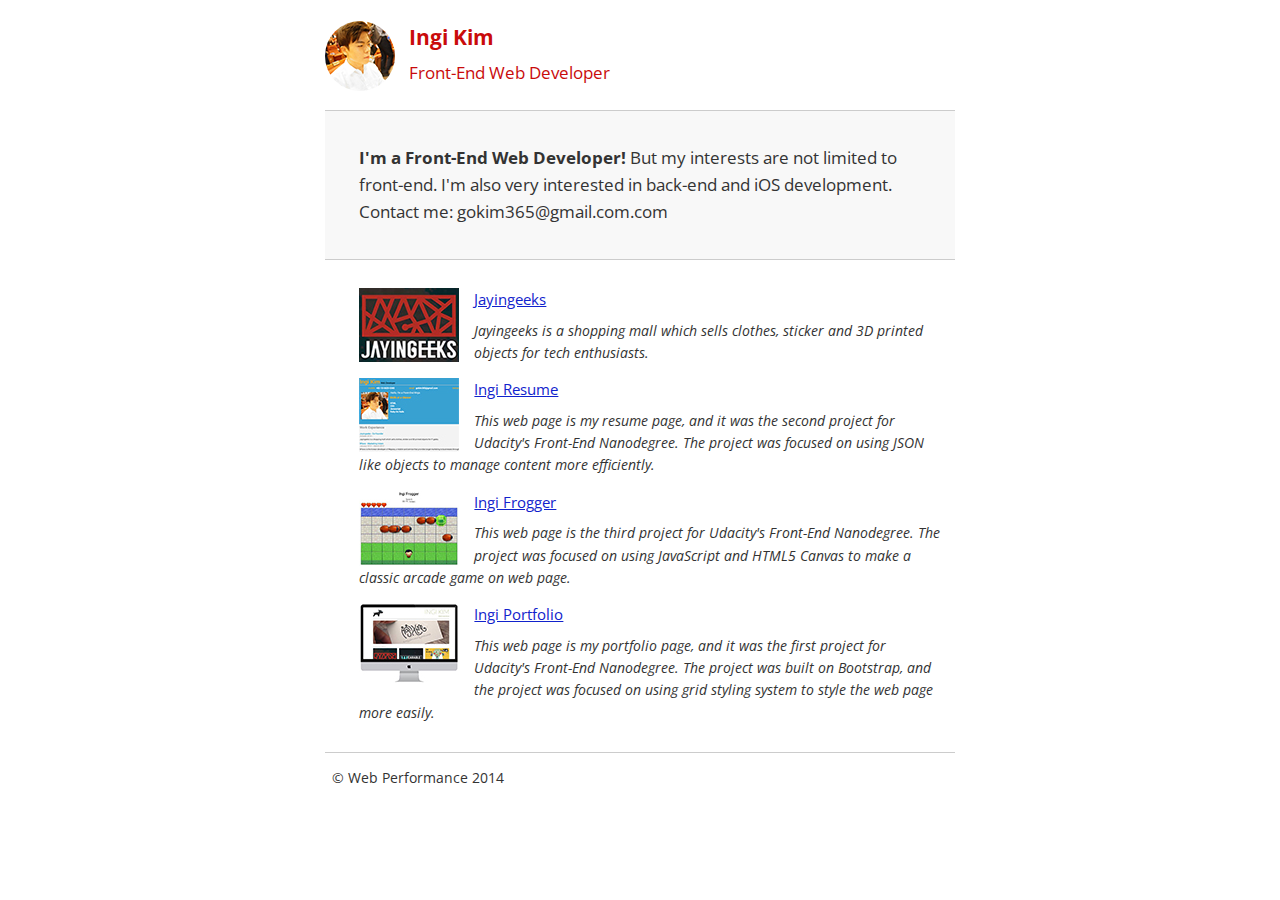
==== index.html @ 58c76f38 "Customize the portfolio" ====
<!DOCTYPE html>
<html lang="en">
  <head>
    <meta charset="utf-8">
    <meta name="viewport" content="width=device-width, initial-scale=1">
    <meta name="description" content=" FILL ME IN ">
    <meta name="author" content=" FILL ME IN ">
    <title>Ingi Kim: Portfolio</title>

    <!-- Hmm, what is the impact of web fonts on speed? Measure it... -->
    <link href="//fonts.googleapis.com/css?family=Open+Sans:400,700" rel="stylesheet">

    <link href="css/style.css" rel="stylesheet">
    <link href="css/print.css" rel="stylesheet" media="print">

    <script>
      (function(w,g){w['GoogleAnalyticsObject']=g;
      w[g]=w[g]||function(){(w[g].q=w[g].q||[]).push(arguments)};w[g].l=1*new Date();})(window,'ga');

      // TODO: replace with your Google Analytics profile ID.
      ga('create', 'UA-XXXX-Y');
      ga('send', 'pageview');
    </script>
    <script src="http://www.google-analytics.com/analytics.js" async></script>
    <script async src="js/perfmatters.js"></script>
  </head>

  <body>
    <header>
      <a href="/"><img src="img/profilepic.jpg"></a>
      <p>Ingi Kim<br><span>Front-End Web Developer</span></p>
    </header>

    <div class="container">
      <div class="hero">
        <strong>I'm a Front-End Web Developer!</strong> But my interests are not limited to front-end. I'm also very interested in back-end and iOS development. <br> Contact me: gokim365@gmail.com.com
      </div>

      <div class="content">
        <ul>
          <li>
            <img src="img/jayingeeks.jpg">
            <a href="http://jayingeeks.com">Jayingeeks</a>
            <p>Jayingeeks is a shopping mall which sells clothes, sticker and 3D printed objects for tech enthusiasts.</p>
          </li>

          <li>
            <img src="img/resume.jpg">
            <a href="http://resume.ingikim.com">Ingi Resume</a>
            <p>This web page is my resume page, and it was the second project for Udacity's Front-End Nanodegree. The project was focused on using JSON like objects to manage content more efficiently.</p>
          </li>

          <li>
            <img src="img/frogger.jpg">
            <a href="http://frogger.ingikim.com">Ingi Frogger</a>
            <p>This web page is the third project for Udacity's Front-End Nanodegree. The project was focused on using JavaScript and HTML5 Canvas to make a classic arcade game on web page.</p>
          </li>

          <li>
            <img src="img/portfolio-mockup.jpg">
            <a href="http://portfolio-mockup.ingikim.com">Ingi Portfolio</a>
            <p>This web page is my portfolio page, and it was the first project for Udacity's Front-End Nanodegree. The project was built on Bootstrap, and the project was focused on using grid styling system to style the web page more easily.</p>
          </li>
        </ul>
    </div>

    <footer>
      <p>&copy; Web Performance 2014 <span id="crp-stats"></span></p>
    </footer>
  </body>
</html>
---- css/style.css ----
html {
  font-size: 100%;
  overflow-y: scroll;
  -webkit-tap-highlight-color: rgba(0,0,0,0);
  -ms-text-size-adjust: 100%;
  -webkit-text-size-adjust: none;
}
body { margin: 0; font-size: 14px; line-height: 1.61; font-weight: 400; }
body, button, input, select, textarea { font-family: 'Open Sans', sans-serif; color: #333; }

a { color: #12C; }
a:visited { color: #61C; }
a:focus { outline: thin dotted; }
a:hover, a:active { color: #c00; outline: 0; }

b, strong { font-weight: bold; }
pre, code { font-family: monospace, monospace; font-size: 1em; }
ul, ol { margin: 1em 0; padding: 0 0 0 20px; }
img { border: 0; max-width: 100%; }

body { background: #fff; }
header, footer, .container { max-width: 45em; margin: 0 auto; }

header { padding: 0 0.5em; color: #C90B0B; }
header img { border-radius: 40px; float: left; }
header p { font-size:1.5em; font-weight: bold; padding-left: 4em;}
header p span { font-size: 0.8em; font-weight: normal;}

.hero { padding: 2em; background-color: #f8f8f8; font-size:1.2em;
  border-bottom: 1px solid #ccc;
  border-top: 1px solid #ccc;
}

.content { padding: 1em 1em; }
.content li { list-style-type: none; font-size: 1.1em;}
li img { float:left; padding-right: 1em; }
li p { font-size: 0.9em; font-style: italic; margin-top: 0.5em;}

footer {
  padding: 0 0.5em;
  border-top: 1px solid #ccc;
}
footer span { float: right; font-style: italic; }

/* Smartphones (portrait) */
@media only screen and (max-width: 480px) {
  body { font-size: 12px;}
  header p { padding-left: 4.5em;}
}
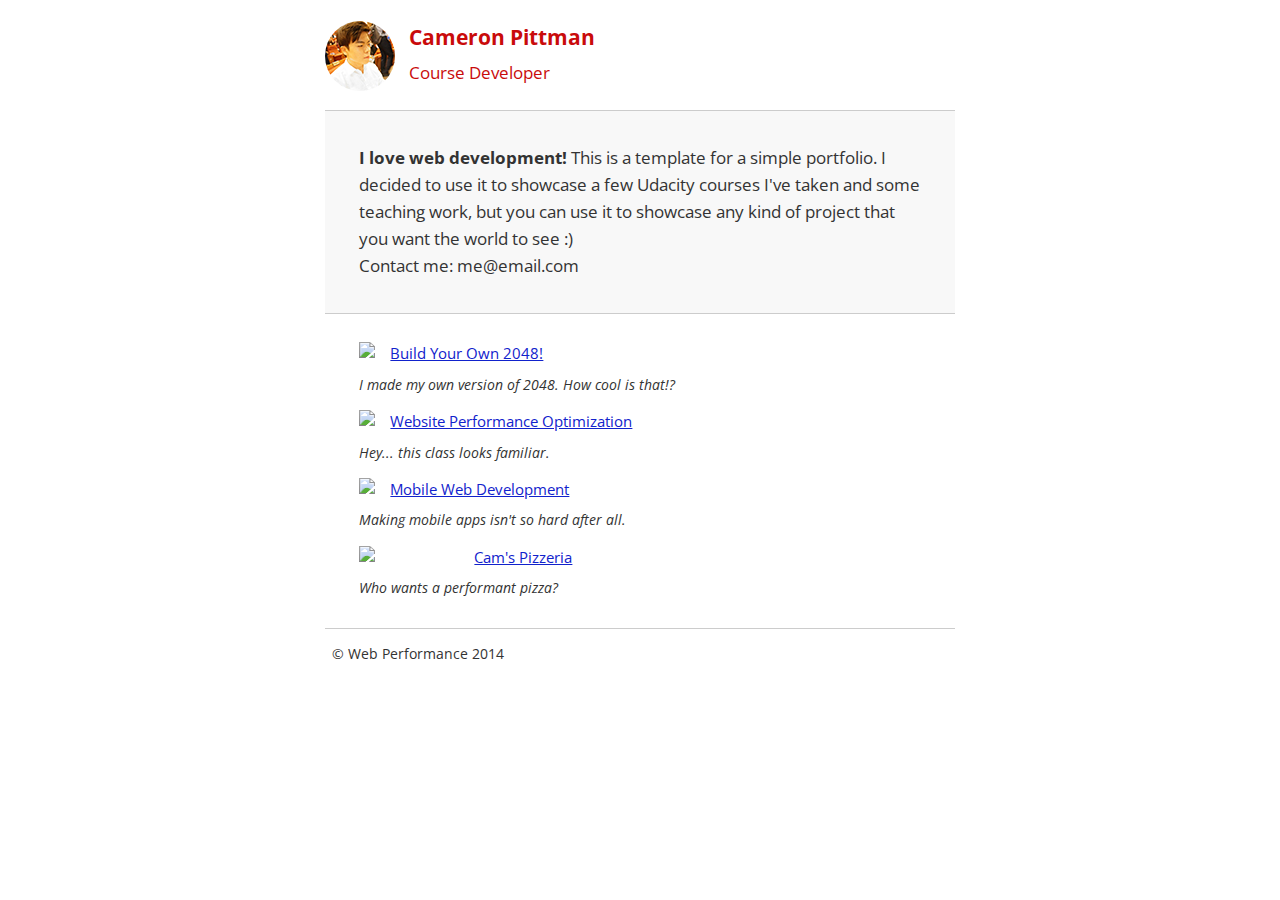
==== commit 8c595c63: "Add media="print" to print.css and async to analytics.js" ====
--- a/index.html
+++ b/index.html
@@ -5,7 +5,7 @@
     <meta name="viewport" content="width=device-width, initial-scale=1">
     <meta name="description" content=" FILL ME IN ">
     <meta name="author" content=" FILL ME IN ">
-    <title>Ingi Kim: Portfolio</title>
+    <title>Cameron Pittman: Portfolio</title>
 
     <!-- Hmm, what is the impact of web fonts on speed? Measure it... -->
     <link href="//fonts.googleapis.com/css?family=Open+Sans:400,700" rel="stylesheet">
@@ -28,38 +28,38 @@
   <body>
     <header>
       <a href="/"><img src="img/profilepic.jpg"></a>
-      <p>Ingi Kim<br><span>Front-End Web Developer</span></p>
+      <p>Cameron Pittman<br><span>Course Developer</span></p>
     </header>
 
     <div class="container">
       <div class="hero">
-        <strong>I'm a Front-End Web Developer!</strong> But my interests are not limited to front-end. I'm also very interested in back-end and iOS development. <br> Contact me: gokim365@gmail.com.com
+        <strong>I love web development!</strong> This is a template for a simple portfolio. I decided to use it to showcase a few Udacity courses I've taken and some teaching work, but you can use it to showcase any kind of project that you want the world to see :) <br> Contact me: me@email.com
       </div>
 
       <div class="content">
         <ul>
           <li>
-            <img src="img/jayingeeks.jpg">
-            <a href="http://jayingeeks.com">Jayingeeks</a>
-            <p>Jayingeeks is a shopping mall which sells clothes, sticker and 3D printed objects for tech enthusiasts.</p>
+            <img src="https://lh4.ggpht.com/kJEnfqhPvtm4m3EneSZ4fWYGS8lW4YNhEjk6zPkyrQaBUHc-2Y_ElDic99NHI0h-UBLXVbRCjFybFvrWxdk=s100">
+            <a href="project-2048.html">Build Your Own 2048!</a>
+            <p>I made my own version of 2048. How cool is that!?</p>
           </li>
 
           <li>
-            <img src="img/resume.jpg">
-            <a href="http://resume.ingikim.com">Ingi Resume</a>
-            <p>This web page is my resume page, and it was the second project for Udacity's Front-End Nanodegree. The project was focused on using JSON like objects to manage content more efficiently.</p>
+            <img src="https://lh6.ggpht.com/f_0W8h__3G99CWTjnMjD8BUKm7yp2-wJyApLtTwFoFtlal2ULf_JgHIsOQq2NiYfKOdMlXlMHDKNo5XVZLs=s100">
+            <a href="project-webperf.html">Website Performance Optimization</a>
+            <p>Hey... this class looks familiar.</p>
           </li>
 
           <li>
-            <img src="img/frogger.jpg">
-            <a href="http://frogger.ingikim.com">Ingi Frogger</a>
-            <p>This web page is the third project for Udacity's Front-End Nanodegree. The project was focused on using JavaScript and HTML5 Canvas to make a classic arcade game on web page.</p>
+            <img src="https://lh5.ggpht.com/IKdCmTWn8a2nMhlwMYzryvzRN5CUZAOBr4tDrEAbszV7TIFe9pRAInA4kkYcgTXwrifJsBEsq1agTueuu-g=s100">
+            <a href="project-mobile.html">Mobile Web Development</a>
+            <p>Making mobile apps isn't so hard after all.</p>
           </li>
 
           <li>
-            <img src="img/portfolio-mockup.jpg">
-            <a href="http://portfolio-mockup.ingikim.com">Ingi Portfolio</a>
-            <p>This web page is my portfolio page, and it was the first project for Udacity's Front-End Nanodegree. The project was built on Bootstrap, and the project was focused on using grid styling system to style the web page more easily.</p>
+            <img style="width: 100px;" src="views/images/pizzeria.jpg">
+            <a href="views/pizza.html">Cam's Pizzeria</a>
+            <p>Who wants a performant pizza?</p>
           </li>
         </ul>
     </div>
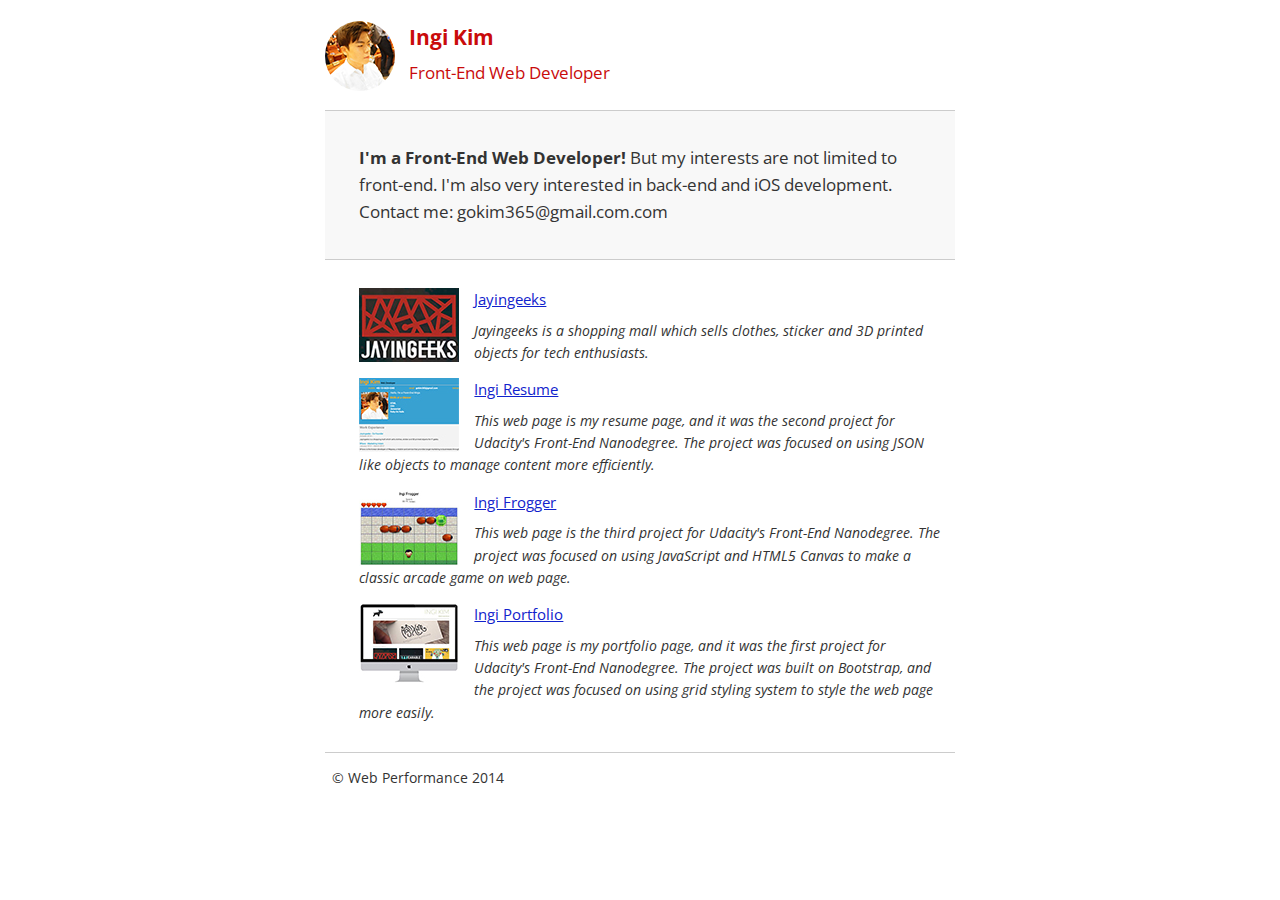
==== commit 7d7b779a: "Merge branch 'ingi-version' of https://github.com/ingikim/frontend-nanodegree-mobile-portfolio into " ====
--- a/index.html
+++ b/index.html
@@ -5,7 +5,7 @@
     <meta name="viewport" content="width=device-width, initial-scale=1">
     <meta name="description" content=" FILL ME IN ">
     <meta name="author" content=" FILL ME IN ">
-    <title>Cameron Pittman: Portfolio</title>
+    <title>Ingi Kim: Portfolio</title>
 
     <!-- Hmm, what is the impact of web fonts on speed? Measure it... -->
     <link href="//fonts.googleapis.com/css?family=Open+Sans:400,700" rel="stylesheet">
@@ -28,38 +28,38 @@
   <body>
     <header>
       <a href="/"><img src="img/profilepic.jpg"></a>
-      <p>Cameron Pittman<br><span>Course Developer</span></p>
+      <p>Ingi Kim<br><span>Front-End Web Developer</span></p>
     </header>
 
     <div class="container">
       <div class="hero">
-        <strong>I love web development!</strong> This is a template for a simple portfolio. I decided to use it to showcase a few Udacity courses I've taken and some teaching work, but you can use it to showcase any kind of project that you want the world to see :) <br> Contact me: me@email.com
+        <strong>I'm a Front-End Web Developer!</strong> But my interests are not limited to front-end. I'm also very interested in back-end and iOS development. <br> Contact me: gokim365@gmail.com.com
       </div>
 
       <div class="content">
         <ul>
           <li>
-            <img src="https://lh4.ggpht.com/kJEnfqhPvtm4m3EneSZ4fWYGS8lW4YNhEjk6zPkyrQaBUHc-2Y_ElDic99NHI0h-UBLXVbRCjFybFvrWxdk=s100">
-            <a href="project-2048.html">Build Your Own 2048!</a>
-            <p>I made my own version of 2048. How cool is that!?</p>
+            <img src="img/jayingeeks.jpg">
+            <a href="http://jayingeeks.com">Jayingeeks</a>
+            <p>Jayingeeks is a shopping mall which sells clothes, sticker and 3D printed objects for tech enthusiasts.</p>
           </li>
 
           <li>
-            <img src="https://lh6.ggpht.com/f_0W8h__3G99CWTjnMjD8BUKm7yp2-wJyApLtTwFoFtlal2ULf_JgHIsOQq2NiYfKOdMlXlMHDKNo5XVZLs=s100">
-            <a href="project-webperf.html">Website Performance Optimization</a>
-            <p>Hey... this class looks familiar.</p>
+            <img src="img/resume.jpg">
+            <a href="http://resume.ingikim.com">Ingi Resume</a>
+            <p>This web page is my resume page, and it was the second project for Udacity's Front-End Nanodegree. The project was focused on using JSON like objects to manage content more efficiently.</p>
           </li>
 
           <li>
-            <img src="https://lh5.ggpht.com/IKdCmTWn8a2nMhlwMYzryvzRN5CUZAOBr4tDrEAbszV7TIFe9pRAInA4kkYcgTXwrifJsBEsq1agTueuu-g=s100">
-            <a href="project-mobile.html">Mobile Web Development</a>
-            <p>Making mobile apps isn't so hard after all.</p>
+            <img src="img/frogger.jpg">
+            <a href="http://frogger.ingikim.com">Ingi Frogger</a>
+            <p>This web page is the third project for Udacity's Front-End Nanodegree. The project was focused on using JavaScript and HTML5 Canvas to make a classic arcade game on web page.</p>
           </li>
 
           <li>
-            <img style="width: 100px;" src="views/images/pizzeria.jpg">
-            <a href="views/pizza.html">Cam's Pizzeria</a>
-            <p>Who wants a performant pizza?</p>
+            <img src="img/portfolio-mockup.jpg">
+            <a href="http://portfolio-mockup.ingikim.com">Ingi Portfolio</a>
+            <p>This web page is my portfolio page, and it was the first project for Udacity's Front-End Nanodegree. The project was built on Bootstrap, and the project was focused on using grid styling system to style the web page more easily.</p>
           </li>
         </ul>
     </div>
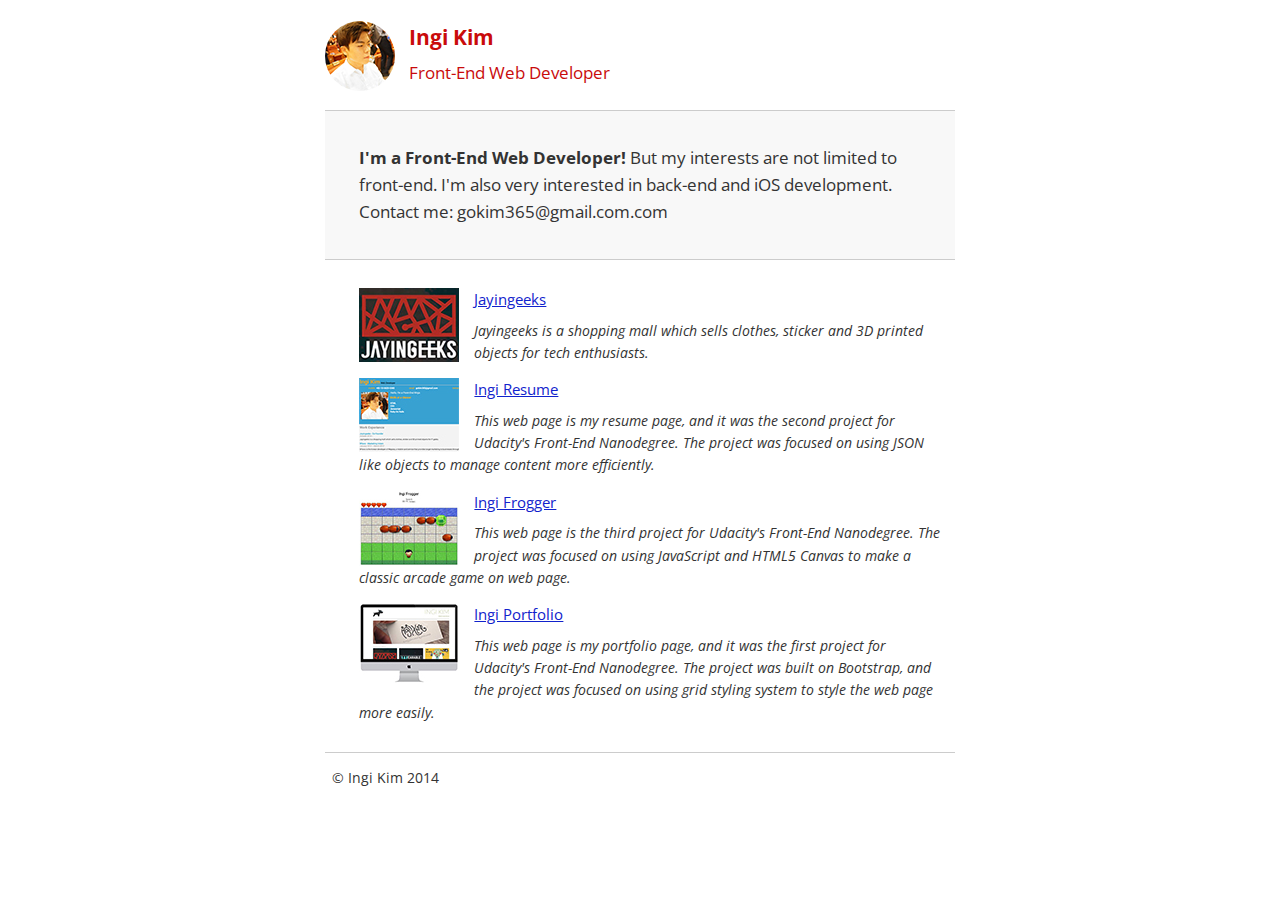
==== commit ab63863b: "Change copyright" ====
--- a/index.html
+++ b/index.html
@@ -65,7 +65,7 @@
     </div>
 
     <footer>
-      <p>&copy; Web Performance 2014 <span id="crp-stats"></span></p>
+      <p>&copy; Ingi Kim 2014 <span id="crp-stats"></span></p>
     </footer>
   </body>
 </html>
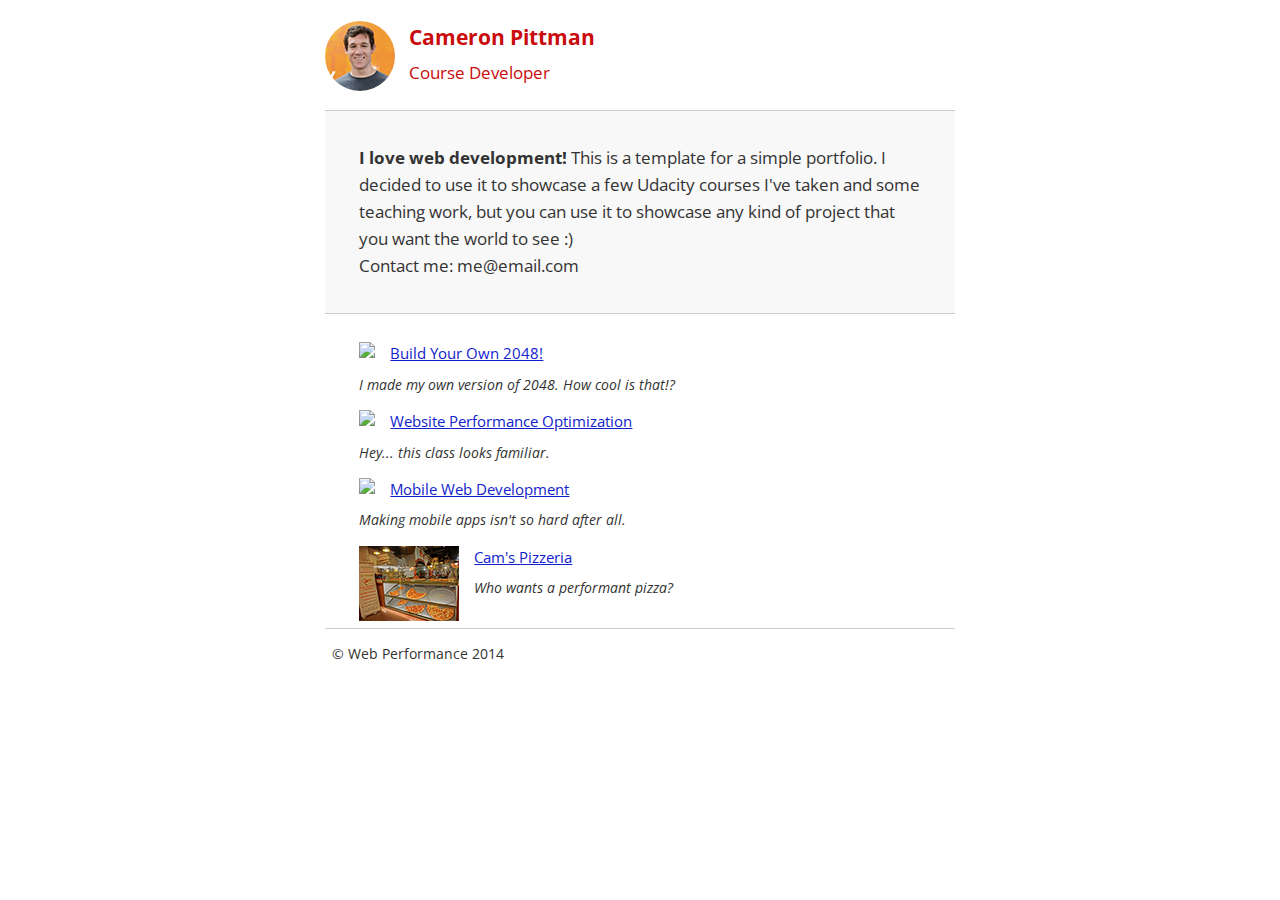
==== commit 47cd389e: "First image optimization" ====
--- a/index.html
+++ b/index.html
@@ -5,7 +5,7 @@
     <meta name="viewport" content="width=device-width, initial-scale=1">
     <meta name="description" content=" FILL ME IN ">
     <meta name="author" content=" FILL ME IN ">
-    <title>Ingi Kim: Portfolio</title>
+    <title>Cameron Pittman: Portfolio</title>
 
     <!-- Hmm, what is the impact of web fonts on speed? Measure it... -->
     <link href="//fonts.googleapis.com/css?family=Open+Sans:400,700" rel="stylesheet">
@@ -28,44 +28,44 @@
   <body>
     <header>
       <a href="/"><img src="img/profilepic.jpg"></a>
-      <p>Ingi Kim<br><span>Front-End Web Developer</span></p>
+      <p>Cameron Pittman<br><span>Course Developer</span></p>
     </header>
 
     <div class="container">
       <div class="hero">
-        <strong>I'm a Front-End Web Developer!</strong> But my interests are not limited to front-end. I'm also very interested in back-end and iOS development. <br> Contact me: gokim365@gmail.com.com
+        <strong>I love web development!</strong> This is a template for a simple portfolio. I decided to use it to showcase a few Udacity courses I've taken and some teaching work, but you can use it to showcase any kind of project that you want the world to see :) <br> Contact me: me@email.com
       </div>
 
       <div class="content">
         <ul>
           <li>
-            <img src="img/jayingeeks.jpg">
-            <a href="http://jayingeeks.com">Jayingeeks</a>
-            <p>Jayingeeks is a shopping mall which sells clothes, sticker and 3D printed objects for tech enthusiasts.</p>
+            <img src="https://lh4.ggpht.com/kJEnfqhPvtm4m3EneSZ4fWYGS8lW4YNhEjk6zPkyrQaBUHc-2Y_ElDic99NHI0h-UBLXVbRCjFybFvrWxdk=s100">
+            <a href="project-2048.html">Build Your Own 2048!</a>
+            <p>I made my own version of 2048. How cool is that!?</p>
           </li>
 
           <li>
-            <img src="img/resume.jpg">
-            <a href="http://resume.ingikim.com">Ingi Resume</a>
-            <p>This web page is my resume page, and it was the second project for Udacity's Front-End Nanodegree. The project was focused on using JSON like objects to manage content more efficiently.</p>
+            <img src="https://lh6.ggpht.com/f_0W8h__3G99CWTjnMjD8BUKm7yp2-wJyApLtTwFoFtlal2ULf_JgHIsOQq2NiYfKOdMlXlMHDKNo5XVZLs=s100">
+            <a href="project-webperf.html">Website Performance Optimization</a>
+            <p>Hey... this class looks familiar.</p>
           </li>
 
           <li>
-            <img src="img/frogger.jpg">
-            <a href="http://frogger.ingikim.com">Ingi Frogger</a>
-            <p>This web page is the third project for Udacity's Front-End Nanodegree. The project was focused on using JavaScript and HTML5 Canvas to make a classic arcade game on web page.</p>
+            <img src="https://lh5.ggpht.com/IKdCmTWn8a2nMhlwMYzryvzRN5CUZAOBr4tDrEAbszV7TIFe9pRAInA4kkYcgTXwrifJsBEsq1agTueuu-g=s100">
+            <a href="project-mobile.html">Mobile Web Development</a>
+            <p>Making mobile apps isn't so hard after all.</p>
           </li>
 
           <li>
-            <img src="img/portfolio-mockup.jpg">
-            <a href="http://portfolio-mockup.ingikim.com">Ingi Portfolio</a>
-            <p>This web page is my portfolio page, and it was the first project for Udacity's Front-End Nanodegree. The project was built on Bootstrap, and the project was focused on using grid styling system to style the web page more easily.</p>
+            <img src="views/images/pizzeria.jpg">
+            <a href="views/pizza.html">Cam's Pizzeria</a>
+            <p>Who wants a performant pizza?</p>
           </li>
         </ul>
     </div>
 
     <footer>
-      <p>&copy; Ingi Kim 2014 <span id="crp-stats"></span></p>
+      <p>&copy; Web Performance 2014 <span id="crp-stats"></span></p>
     </footer>
   </body>
 </html>
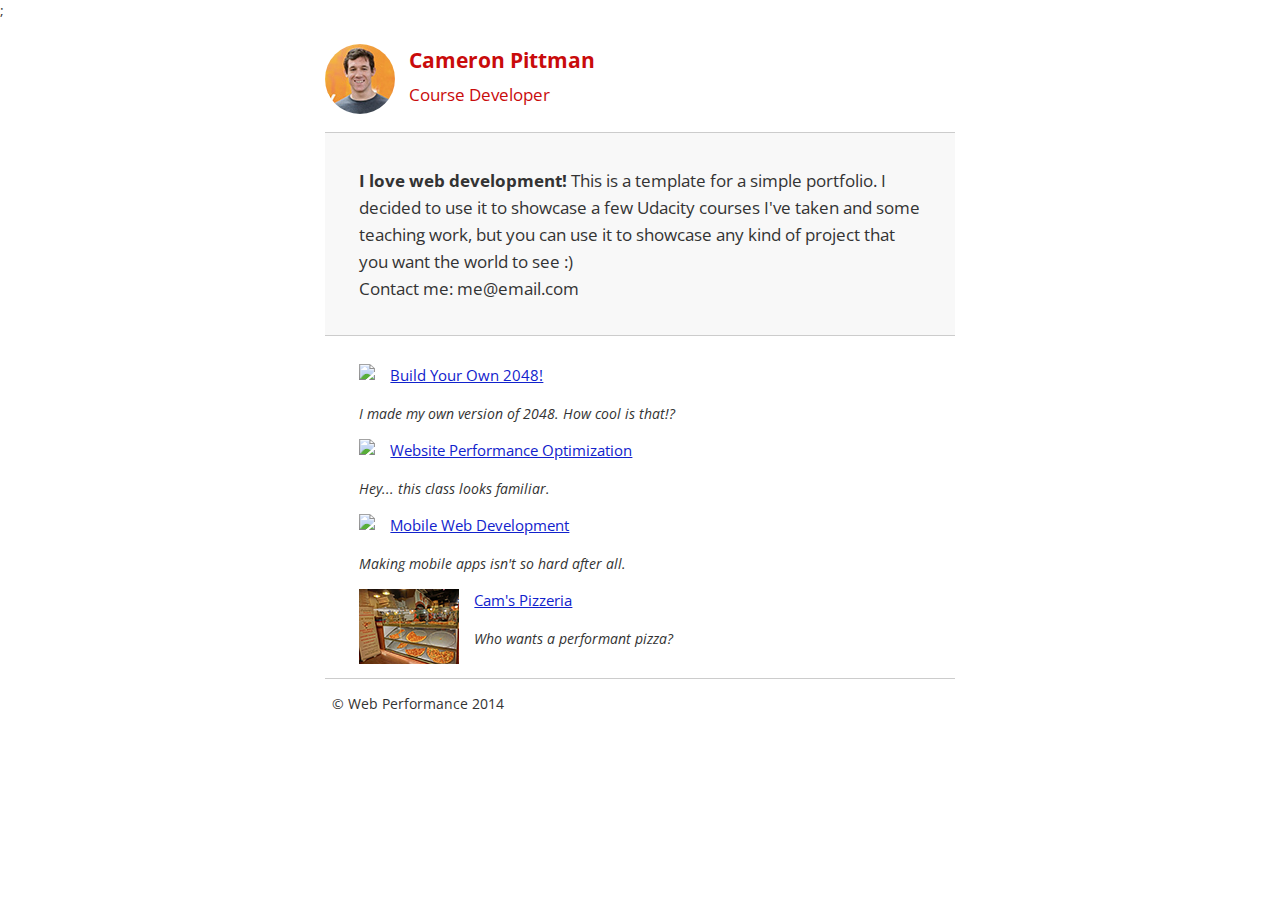
==== commit 1ee9bae4: "Load web font asynchronously and inline style.css in index.html" ====
--- a/index.html
+++ b/index.html
@@ -8,9 +8,107 @@
     <title>Cameron Pittman: Portfolio</title>
 
     <!-- Hmm, what is the impact of web fonts on speed? Measure it... -->
-    <link href="//fonts.googleapis.com/css?family=Open+Sans:400,700" rel="stylesheet">
+    <!-- <link href="//fonts.googleapis.com/css?family=Open+Sans:400,700" rel="stylesheet"> -->
+  <!--   <style>
+    @import url('//fonts.googleapis.com/css?family=Open+Sans:400,700" rel="stylesheet"');
+    </style> -->
 
-    <link href="css/style.css" rel="stylesheet">
+    <script>
+      // include loadCSS here...
+      function loadCSS( href, before, media ){
+        "use strict";
+        // Arguments explained:
+        // `href` is the URL for your CSS file.
+        // `before` optionally defines the element we'll use as a reference for injecting our <link>
+        // By default, `before` uses the first <script> element in the page.
+        // However, since the order in which stylesheets are referenced matters, you might need a more specific location in your document.
+        // If so, pass a different reference element to the `before` argument and it'll insert before that instead
+        // note: `insertBefore` is used instead of `appendChild`, for safety re: http://www.paulirish.com/2011/surefire-dom-element-insertion/
+        var ss = window.document.createElement( "link" );
+        var ref = before || window.document.getElementsByTagName( "script" )[ 0 ];
+        var sheets = window.document.styleSheets;
+        ss.rel = "stylesheet";
+        ss.href = href;
+        // temporarily, set media to something non-matching to ensure it'll fetch without blocking render
+        ss.media = "only x";
+        // inject link
+        ref.parentNode.insertBefore( ss, ref );
+        // This function sets the link's media back to `all` so that the stylesheet applies once it loads
+        // It is designed to poll until document.styleSheets includes the new sheet.
+        function toggleMedia(){
+          var defined;
+          for( var i = 0; i < sheets.length; i++ ){
+            if( sheets[ i ].href && sheets[ i ].href.indexOf( href ) > -1 ){
+              defined = true;
+            }
+          }
+          if( defined ){
+            ss.media = media || "all";
+          }
+          else {
+            setTimeout( toggleMedia );
+          }
+        }
+        toggleMedia();
+        return ss;
+      }
+      // load a file
+      loadCSS( "//fonts.googleapis.com/css?family=Open+Sans:400,700" );
+    </script>
+    <noscript><link href="path/to/mystylesheet.css" rel="stylesheet"></noscript>
+
+    <!-- <link href="css/style.css" rel="stylesheet"> -->
+    <style>
+      html {
+        font-size: 100%;
+        overflow-y: scroll;
+        -webkit-tap-highlight-color: rgba(0,0,0,0);
+        -ms-text-size-adjust: 100%;
+        -webkit-text-size-adjust: none;
+      }
+      body { margin: 0; font-size: 14px; line-height: 1.61; font-weight: 400; }
+      body, button, input, select, textarea { font-family: 'Open Sans', sans-serif; color: #333; }
+
+      a { color: #12C; }
+      a:visited { color: #61C; }
+      a:focus { outline: thin dotted; }
+      a:hover, a:active { color: #c00; outline: 0; }
+
+      b, strong { font-weight: bold; }
+      pre, code { font-family: monospace, monospace; font-size: 1em; }
+      ul, ol { margin: 1em 0; padding: 0 0 0 20px; }
+      img { border: 0; max-width: 100%; }
+
+      body { background: #fff; }
+      header, footer, .container { max-width: 45em; margin: 0 auto; }
+
+      header { padding: 0 0.5em; color: #C90B0B; }
+      header img { border-radius: 40px; float: left; }
+      header p { font-size:1.5em; font-weight: bold; padding-left: 4em;}
+      header p span { font-size: 0.8em; font-weight: normal;}
+
+      .hero { padding: 2em; background-color: #f8f8f8; font-size:1.2em;
+        border-bottom: 1px solid #ccc;
+        border-top: 1px solid #ccc;
+      }
+
+      .content { padding: 1em 1em; }
+      .content li { list-style-type: none; font-size: 1.1em;}
+      li img { float:left; padding-right: 1em; }
+      li p { font-size: 0.9em; font-style: italic; }
+
+      footer {
+        padding: 0 0.5em;
+        border-top: 1px solid #ccc;
+      }
+      footer span { float: right; font-style: italic; }
+
+      /* Smartphones (portrait) */
+      @media only screen and (max-width: 480px) {
+        body { font-size: 12px;}
+        header p { padding-left: 4.5em;}
+      }
+    </style>;
     <link href="css/print.css" rel="stylesheet" media="print">
 
     <script>
@@ -68,4 +166,4 @@
       <p>&copy; Web Performance 2014 <span id="crp-stats"></span></p>
     </footer>
   </body>
-</html>
+</html>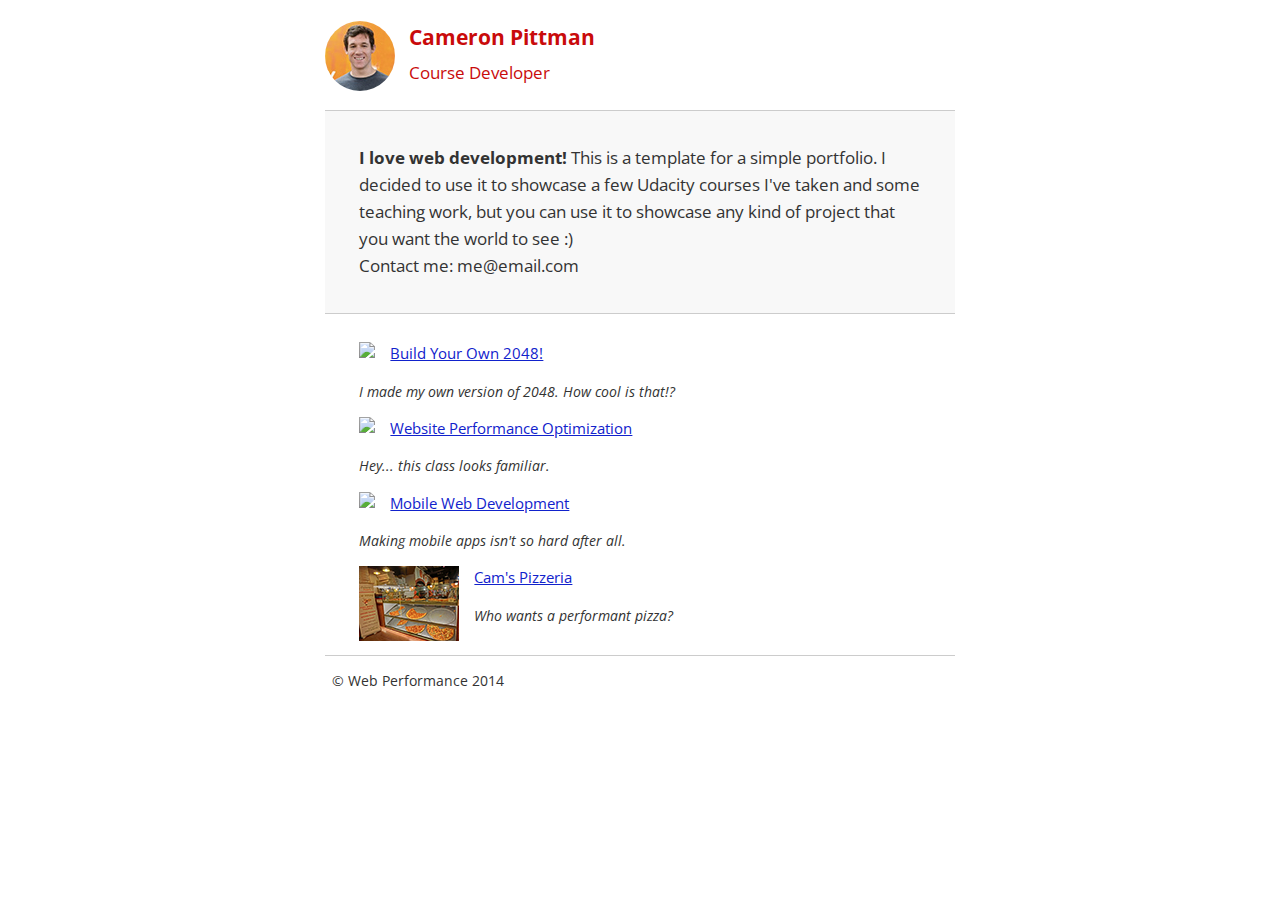
==== commit 06c19f12: "Load web font, analytics.js, and perfmatters.js asynchronously and inline style.css and add media="p" ====
--- a/index.html
+++ b/index.html
@@ -7,34 +7,16 @@
     <meta name="author" content=" FILL ME IN ">
     <title>Cameron Pittman: Portfolio</title>
 
-    <!-- Hmm, what is the impact of web fonts on speed? Measure it... -->
-    <!-- <link href="//fonts.googleapis.com/css?family=Open+Sans:400,700" rel="stylesheet"> -->
-  <!--   <style>
-    @import url('//fonts.googleapis.com/css?family=Open+Sans:400,700" rel="stylesheet"');
-    </style> -->
-
     <script>
-      // include loadCSS here...
       function loadCSS( href, before, media ){
         "use strict";
-        // Arguments explained:
-        // `href` is the URL for your CSS file.
-        // `before` optionally defines the element we'll use as a reference for injecting our <link>
-        // By default, `before` uses the first <script> element in the page.
-        // However, since the order in which stylesheets are referenced matters, you might need a more specific location in your document.
-        // If so, pass a different reference element to the `before` argument and it'll insert before that instead
-        // note: `insertBefore` is used instead of `appendChild`, for safety re: http://www.paulirish.com/2011/surefire-dom-element-insertion/
         var ss = window.document.createElement( "link" );
         var ref = before || window.document.getElementsByTagName( "script" )[ 0 ];
         var sheets = window.document.styleSheets;
         ss.rel = "stylesheet";
         ss.href = href;
-        // temporarily, set media to something non-matching to ensure it'll fetch without blocking render
         ss.media = "only x";
-        // inject link
         ref.parentNode.insertBefore( ss, ref );
-        // This function sets the link's media back to `all` so that the stylesheet applies once it loads
-        // It is designed to poll until document.styleSheets includes the new sheet.
         function toggleMedia(){
           var defined;
           for( var i = 0; i < sheets.length; i++ ){
@@ -52,12 +34,10 @@
         toggleMedia();
         return ss;
       }
-      // load a file
       loadCSS( "//fonts.googleapis.com/css?family=Open+Sans:400,700" );
     </script>
-    <noscript><link href="path/to/mystylesheet.css" rel="stylesheet"></noscript>
+    <noscript><link href="//fonts.googleapis.com/css?family=Open+Sans:400,700" rel="stylesheet"></noscript>
 
-    <!-- <link href="css/style.css" rel="stylesheet"> -->
     <style>
       html {
         font-size: 100%;
@@ -103,12 +83,11 @@
       }
       footer span { float: right; font-style: italic; }
 
-      /* Smartphones (portrait) */
       @media only screen and (max-width: 480px) {
         body { font-size: 12px;}
         header p { padding-left: 4.5em;}
       }
-    </style>;
+    </style>
     <link href="css/print.css" rel="stylesheet" media="print">
 
     <script>
